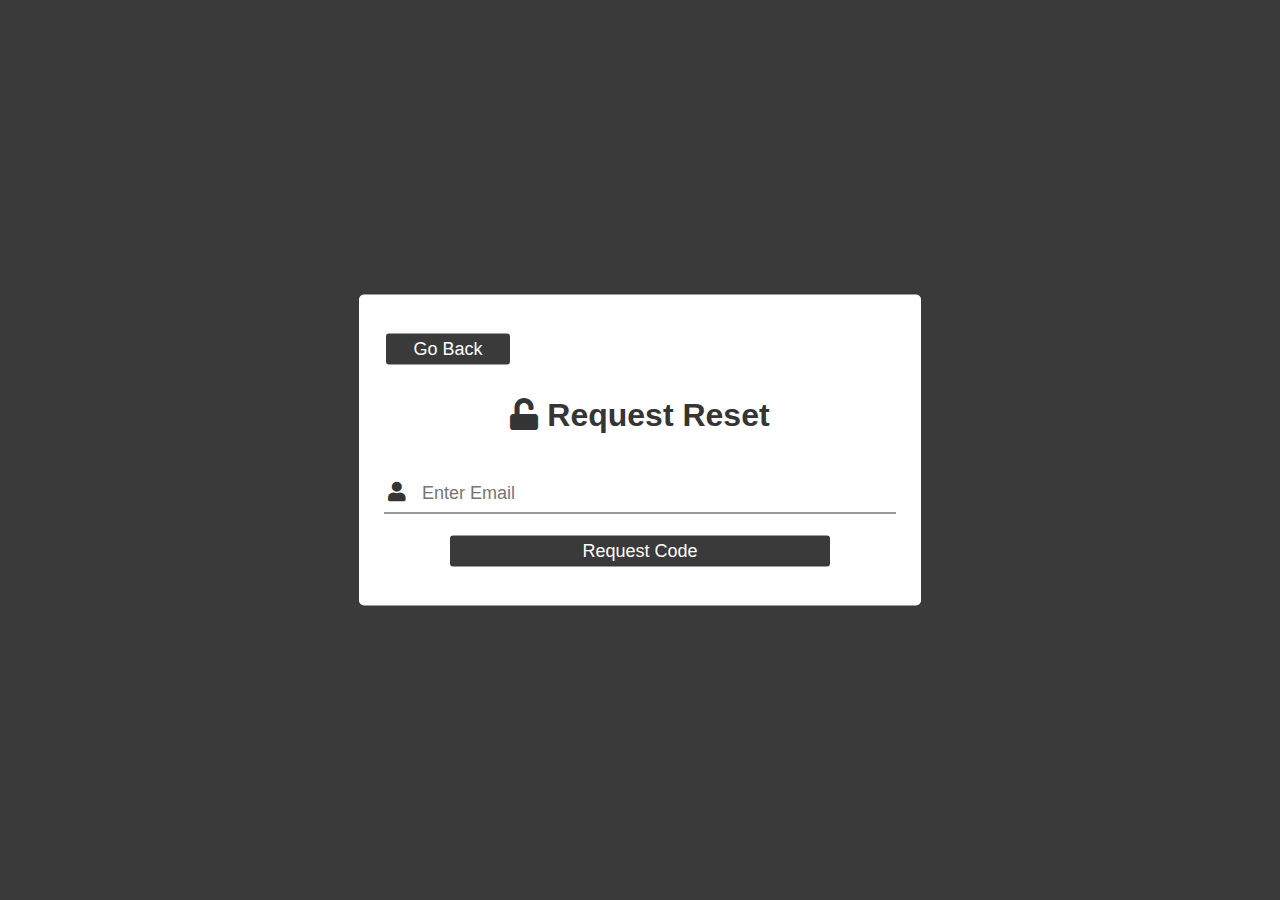
==== HTML/forgetPassword.html @ ee001fe8 "Template" ====
<!DOCTYPE html>
<html lang="en" dir="ltr">

<head>
  <meta charset="utf-8">
  <title>Reset Password</title>
  <link rel="stylesheet" href="/style.css">
</head>

<body>
  
  <div class="login-box">
    <form action="/index.html">
      <input type="submit" class="btn goback" value="Go Back">
    </form>

    <h1><i class="fas fa-unlock"></i> Request Reset</h1>

    <div class="textbox">
      <i class="fas fa-user"></i>
      <input type="text" placeholder="Enter Email">
    </div>

    <input type="button" class="btn" value="Request Code">
    
  </div>
</body>

</html>
---- style.css ----
@import "https://use.fontawesome.com/releases/v5.5.0/css/all.css";

body{
  margin: 0;
  padding: 0;
  font-family: sans-serif;
  background-color: rgb(58, 58, 58);
}
.login-box{
  width: 512px;
 position: absolute;
  top: 50%;
  left: 50%;
  transform: translate(-50%,-50%);
  padding: 25px;
  border-radius: 5px;
  align-items: center;
  text-align: center;
  background-color: rgb(255, 255, 255);
  color: rgb(53, 53, 53);
}
.textbox{
  width: 100%;
  overflow: hidden;
  font-size: 20px;
  padding: 8px 0;
  margin: 8px 0;
  border-bottom: 1px solid;
} .textbox:c{
  border-bottom: 4px solid;
}

.textbox i{
  width: 26px;
  float: left;
  text-align: center;
}
.textbox input{
  border: none;
  outline: none;
  background: none;
  color: black;
  font-size: 18px;
  width: 80%;
  float: left;
  margin: 0 10px;
} 
.btn{
  transition: all .2s ease;
  background-color : rgb(58, 58, 58);
  width: 75%;
  border: 2px solid;
  border-radius: 5px;
  color: white;
  padding: 5px;
  font-size: 18px;
  cursor: pointer;
  margin: 12px 0;
} .btn:hover {
  transform: scale(1.025);
} .btn:active{
  transform: scale(1.0)
}
h1{
  margin-bottom: 40px;
  clear: both;;
}

a {
  color: rgb(58, 58, 58);
  text-decoration: none;
}
a:hover{
  text-decoration: underline;
  text-underline-offset: 2.5px;
}

.goback {
  float: left;
  width: 25%;
  margin-bottom: 30px;
}
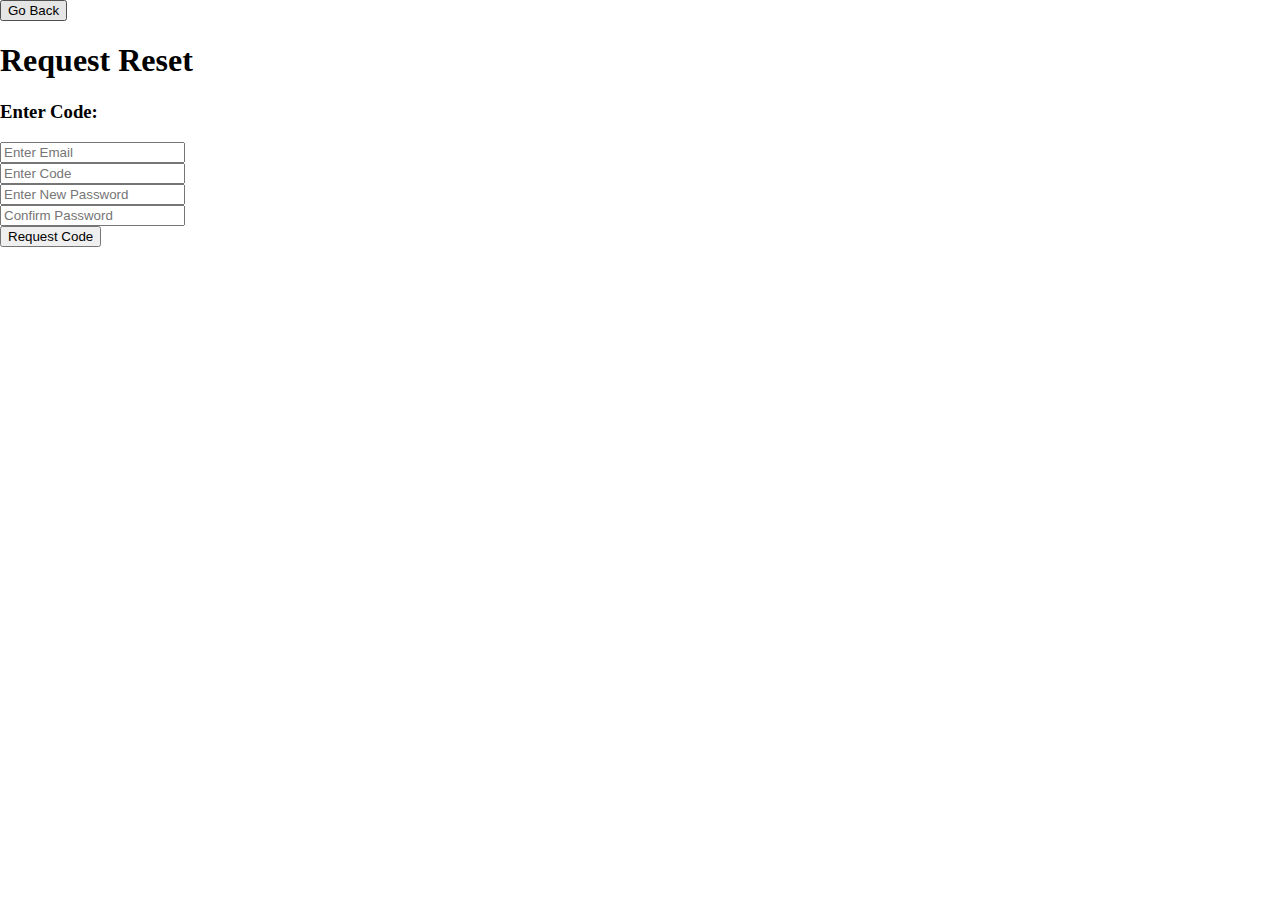
==== commit 534c654e: "added music player" ====
--- a/HTML/forgetPassword.html
+++ b/HTML/forgetPassword.html
@@ -15,14 +15,34 @@
     </form>
 
     <h1><i class="fas fa-unlock"></i> Request Reset</h1>
+    <h3 id="EmailSentContainer" class="hide">Enter Code: <i id="EmailText"></i></h2>
 
-    <div class="textbox">
-      <i class="fas fa-user"></i>
-      <input type="text" placeholder="Enter Email">
+    <div id="EmailContainer" class="textbox">
+      <i class="fas fa-envelope"></i>
+      <input id="EmailInput" type="text" placeholder="Enter Email">
     </div>
 
-    <input type="button" class="btn" value="Request Code">
+    <div id="CodeContainer" class="textbox hide">
+      <i class="fas fa-check"></i>
+      <input id="CodeInput" type="text" placeholder="Enter Code">
+    </div>
+
+    <div id="ResetContainer" class="hide">
+      <div class="textbox">
+        <i class="fas fa-check"></i>
+        <input id="PasswordInput" type="password" placeholder="Enter New Password">
+      </div>
+
+      <div class="textbox">
+        <i class="fas fa-check"></i>
+        <input id="ConfirmedPasswordInput" type="password" placeholder="Confirm Password">
+      </div>
+    </div>
+
+    <input id="RequestCodeButton" type="button" class="btn" value="Request Code">
+
     
+    <script src="/JS/ForgetPassword.js"></script>
   </div>
 </body>
 
--- a/style.css
+++ b/style.css
@@ -1,82 +1,4 @@
-@import "https://use.fontawesome.com/releases/v5.5.0/css/all.css";
-
-body{
-  margin: 0;
-  padding: 0;
-  font-family: sans-serif;
-  background-color: rgb(58, 58, 58);
-}
-.login-box{
-  width: 512px;
- position: absolute;
-  top: 50%;
-  left: 50%;
-  transform: translate(-50%,-50%);
-  padding: 25px;
-  border-radius: 5px;
-  align-items: center;
-  text-align: center;
-  background-color: rgb(255, 255, 255);
-  color: rgb(53, 53, 53);
-}
-.textbox{
-  width: 100%;
-  overflow: hidden;
-  font-size: 20px;
-  padding: 8px 0;
-  margin: 8px 0;
-  border-bottom: 1px solid;
-} .textbox:c{
-  border-bottom: 4px solid;
-}
-
-.textbox i{
-  width: 26px;
-  float: left;
-  text-align: center;
-}
-.textbox input{
-  border: none;
-  outline: none;
-  background: none;
-  color: black;
-  font-size: 18px;
-  width: 80%;
-  float: left;
-  margin: 0 10px;
-} 
-.btn{
-  transition: all .2s ease;
-  background-color : rgb(58, 58, 58);
-  width: 75%;
-  border: 2px solid;
-  border-radius: 5px;
-  color: white;
-  padding: 5px;
-  font-size: 18px;
-  cursor: pointer;
-  margin: 12px 0;
-} .btn:hover {
-  transform: scale(1.025);
-} .btn:active{
-  transform: scale(1.0)
-}
-h1{
-  margin-bottom: 40px;
-  clear: both;;
-}
-
-a {
-  color: rgb(58, 58, 58);
-  text-decoration: none;
-}
-a:hover{
-  text-decoration: underline;
-  text-underline-offset: 2.5px;
-}
-
-.goback {
-  float: left;
-  width: 25%;
-  margin-bottom: 30px;
-}
+body {
+    background-image: url("/images/background.jpg");
+    margin: 0;
+}